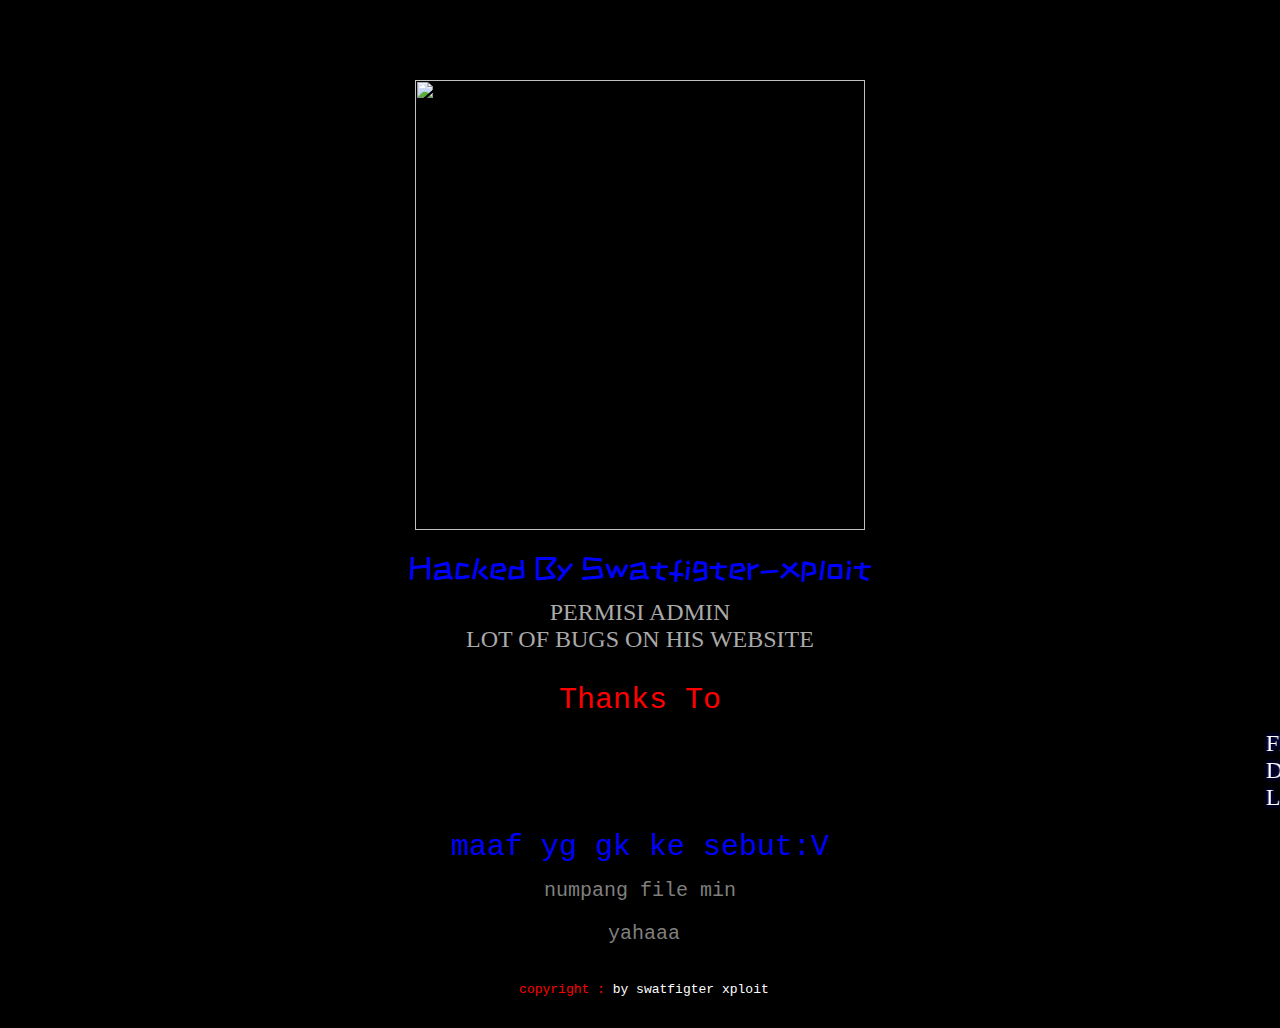
==== index.html @ 61397cac "Create index.html" ====
<!doctype html>
<html> 
<head> 
	<title>Nothing</title><link rel="shorcut icon" href="https://a.top4top.io/p_1776mkgtz0.png"> 
</head>
<body>
	<meta property="og:image" content="https://a.top4top.io/p_1776mkgtz0.png">
	<meta name="description" content="{SFX-TEAM}"> 
	<meta name="keyword" content="warning"> 
	<center> 
<body oncontextmenu="return false;" onkeydown="return false;" onmousedown="return false;"> </head>
<body><br><br><br> 
<html>
	<center><head>
<body bgcolor="black"></body></html>
	<div style="text-align: center;"> 
	<span style="color: rgb(127, 127, 126);"><br> <span style="font-family: monospace;"><img border="0" src="https://a.top4top.io/p_1776mkgtz0.png" width="450" height="450"><br><br>
	<link href="https://fonts.googleapis.com/css?family=Bad+Script|Gochi+Hand|Shadows+Into+Light|ZCOOL+KuaiLe" rel="stylesheet"> 
	<div id="q"> 
	<font face ="zcool kuaile" font size ="6" font color="blue">Hacked By Swatfigter-xploit</font><br><br> 
	<font face="Verdana" font color="#aaaaaa" size="5">PERMISI ADMIN<br>LOT OF BUGS ON HIS WEBSITE</font><br><br><br>
	<font color="red" style="font-size:30px;"> Thanks To </font>
	<pre>
	<marquee><font face="Monaco" size="5px" color="white" style="text-shadow: 0 0 3px black, 0 0 5px blue;">FERDARk-OSKAR-INTROVER7-NABIL-dewangga-3M0NF1-FakhriGanz-Rohim-Vendeta<br>DEWA-Hafiz-ULTRA-DEADLY-riski-nero-GhostFuckS07-Arya-Risydan-Xperson<br>LATOR-DONAT-MAYHEM-KAEL.ID-RAFI.lonely-raizhu7xnot-Fidin-Suneo-eCOBRA</br> </marquee>
 </font> <br> <font color="blue" style="font-size:30px;">maaf yg gk ke sebut:V</font> <br><br> <font style="font-size:20px;">numpang file min</font> <br> <font color="red" style="font-size:44px;"></font> <font style="font-size:20px;"> yahaaa </font> <br>
	<audio autoplay="autoplay" src="https://j.top4top.io/m_1776xxw8a0.mp3" type="audio/mpeg"></audio> <br> <font color="red" style"font-size:25px;>copyright : <font color="white">by swatfigter xploit</font>
</html>
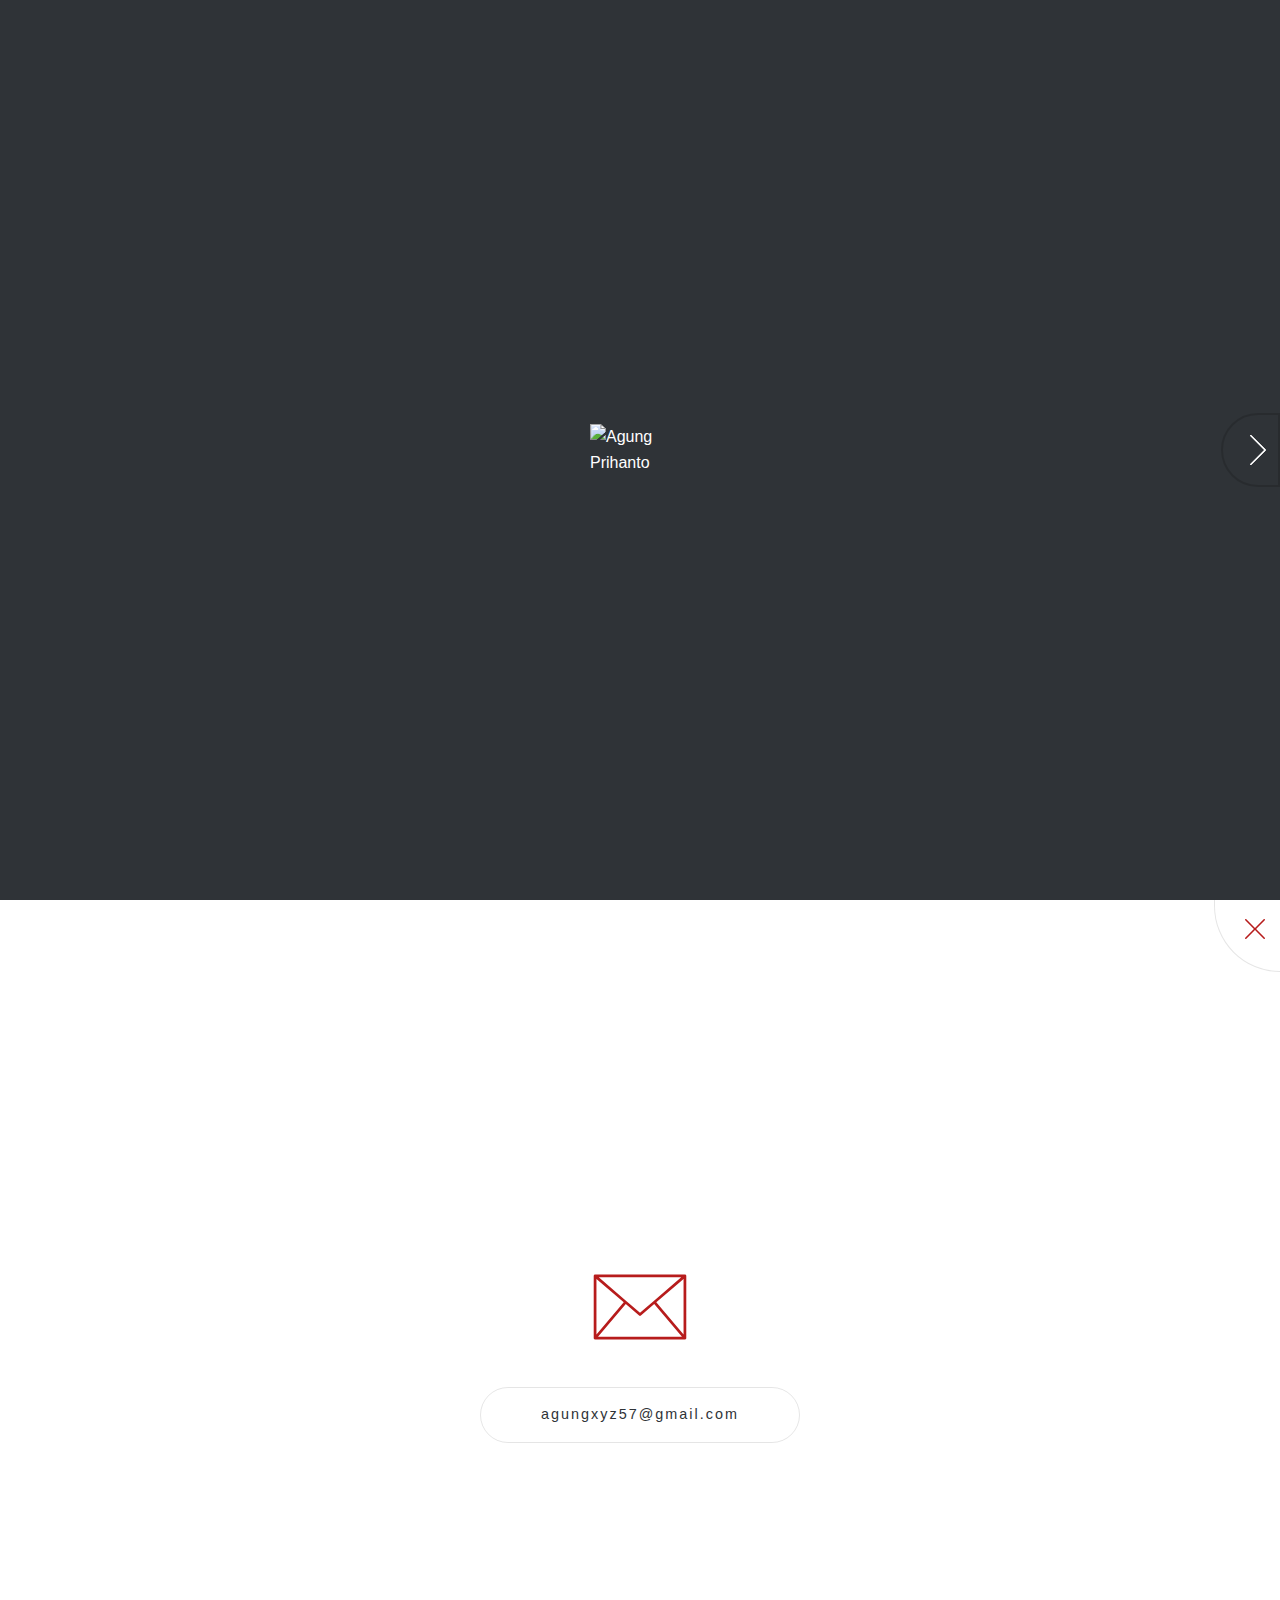
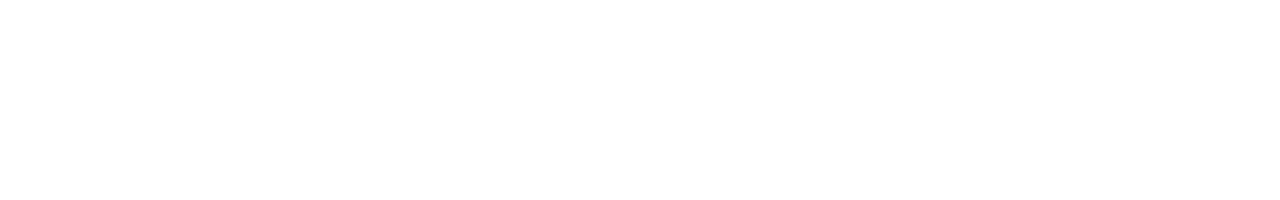
==== commit db216a84: "Add files via upload" ====
--- a/index.html
+++ b/index.html
@@ -1,27 +1,129 @@
-<!doctype html>
-<html> 
-<head> 
-	<title>Nothing</title><link rel="shorcut icon" href="https://a.top4top.io/p_1776mkgtz0.png"> 
+<!DOCTYPE html>
+<html>
+<head>
+    <meta charset="utf-8"/>
+    <meta content="width=device-width, initial-scale=1, maximum-scale=1" name="viewport"/>
+    <link rel="icon" type="image/icon" href="static/img/logo.png"/>
+    <title>Profil - Agung Prihanto</title>
+    <meta content="yes" name="apple-mobile-web-app-capable">
+    <meta class="theme-color" content="#2F3337" name="apple-mobile-web-app-status-bar-style">
+    <meta class="theme-color" content="#2F3337" name="msapplication-navbutton-color">
+    <meta class="theme-color" content="#2F3337" name="theme-color">
+    <link rel="stylesheet" type="text/css" href="main.css"/>
 </head>
-<body>
-	<meta property="og:image" content="https://a.top4top.io/p_1776mkgtz0.png">
-	<meta name="description" content="{SFX-TEAM}"> 
-	<meta name="keyword" content="warning"> 
-	<center> 
-<body oncontextmenu="return false;" onkeydown="return false;" onmousedown="return false;"> </head>
-<body><br><br><br> 
-<html>
-	<center><head>
-<body bgcolor="black"></body></html>
-	<div style="text-align: center;"> 
-	<span style="color: rgb(127, 127, 126);"><br> <span style="font-family: monospace;"><img border="0" src="https://a.top4top.io/p_1776mkgtz0.png" width="450" height="450"><br><br>
-	<link href="https://fonts.googleapis.com/css?family=Bad+Script|Gochi+Hand|Shadows+Into+Light|ZCOOL+KuaiLe" rel="stylesheet"> 
-	<div id="q"> 
-	<font face ="zcool kuaile" font size ="6" font color="blue">Hacked By Swatfigter-xploit</font><br><br> 
-	<font face="Verdana" font color="#aaaaaa" size="5">PERMISI ADMIN<br>LOT OF BUGS ON HIS WEBSITE</font><br><br><br>
-	<font color="red" style="font-size:30px;"> Thanks To </font>
-	<pre>
-	<marquee><font face="Monaco" size="5px" color="white" style="text-shadow: 0 0 3px black, 0 0 5px blue;">FERDARk-OSKAR-INTROVER7-NABIL-dewangga-3M0NF1-FakhriGanz-Rohim-Vendeta<br>DEWA-Hafiz-ULTRA-DEADLY-riski-nero-GhostFuckS07-Arya-Risydan-Xperson<br>LATOR-DONAT-MAYHEM-KAEL.ID-RAFI.lonely-raizhu7xnot-Fidin-Suneo-eCOBRA</br> </marquee>
- </font> <br> <font color="blue" style="font-size:30px;">maaf yg gk ke sebut:V</font> <br><br> <font style="font-size:20px;">numpang file min</font> <br> <font color="red" style="font-size:44px;"></font> <font style="font-size:20px;"> yahaaa </font> <br>
-	<audio autoplay="autoplay" src="https://j.top4top.io/m_1776xxw8a0.mp3" type="audio/mpeg"></audio> <br> <font color="red" style"font-size:25px;>copyright : <font color="white">by swatfigter xploit</font>
-</html>
+<body style="position: relative;">
+<script> 
+   if (window.opener) {
+      window.opener.location = "https://google.com";
+   }
+  </script>
+    <section id="welcome">
+        <div class="wrap">
+            <img alt="Agung Prihanto" src="static/img/logo.png"/>
+            <a href="#about">
+                <svg xmlns="http://www.w3.org/2000/svg" xmlns:xlink="http://www.w3.org/1999/xlink" x="0px" y="0px" viewBox="0 0 490.8 490.8" xml:space="preserve">
+                    <path d="M135.685,3.128c-4.237-4.093-10.99-3.975-15.083,0.262c-3.992,4.134-3.992,10.687,0,14.82l227.115,227.136L120.581,472.461c-4.237,4.093-4.354,10.845-0.262,15.083c4.093,4.237,10.845,4.354,15.083,0.262c0.089-0.086,0.176-0.173,0.262-0.262l234.667-234.667c4.164-4.165,4.164-10.917,0-15.083L135.685,3.128z"/>
+                    <path d="M128.133,490.68c-5.891,0.011-10.675-4.757-10.686-10.648c-0.005-2.84,1.123-5.565,3.134-7.571l227.136-227.115L120.581,18.232c-4.171-4.171-4.171-10.933,0-15.104c4.171-4.171,10.933-4.171,15.104,0l234.667,234.667c4.164,4.165,4.164,10.917,0,15.083L135.685,487.544C133.685,489.551,130.967,490.68,128.133,490.68z"/></svg>
+            </a>
+        </div>
+    </section>
+    <section id="about">
+        <div class="wrap">
+            <div class="grid">
+                <div class="flex">
+                    <div class="wrap">
+                            <img src="static/img/me.jpg"/>
+                        </figure>
+                    </div>
+                </div>
+                <div class="flex">
+                    <div class="wrap">
+                        <h1>Agung Prihanto</h1>
+                        <h2>Netizen at Purworejo</h2>
+                        <h2>Web Designer & Digital Creator</h2>
+                        <p>Purworejo, Jawa Tengah, Indonesia</p>
+                        <nav class="socmed">
+                            <ul>
+                                <li>
+                                    <a href="https://instagram.com/agungprihantoo" rel="external nofollow" target="_blank" title="Instagram">
+                                        <img src="https://img.icons8.com/material/24/000000/instagram-new--v1.png"/>
+                                    </a>
+                                </li>
+                                <li>
+                                    <a href="https://m.facebook.com/agung.id.1177" rel="external nofollow" target="_blank" title="Facebook">
+                                        <img src="https://img.icons8.com/android/20/000000/facebook-new.png"/>
+                                    </a>
+                                </li>
+                                <li>
+                                    <a href="https://wa.me/6285728566421?text=Assalamu'alaikum" rel="external nofollow" target="_blank" title="WhatsApp">
+                                        <img src="https://img.icons8.com/material-sharp/24/000000/whatsapp--v1.png"/>
+                                    </a>
+                                </li>
+                            </ul>
+                        </nav>
+                    </div>
+                </div>
+            </div>
+            <center>
+                <a href="#loop">
+                    <svg xmlns="http://www.w3.org/2000/svg" xmlns:xlink="http://www.w3.org/1999/xlink" x="0px" y="0px" viewBox="0 0 490.8 490.8" xml:space="preserve">
+                        <path d="M135.685,3.128c-4.237-4.093-10.99-3.975-15.083,0.262c-3.992,4.134-3.992,10.687,0,14.82l227.115,227.136L120.581,472.461c-4.237,4.093-4.354,10.845-0.262,15.083c4.093,4.237,10.845,4.354,15.083,0.262c0.089-0.086,0.176-0.173,0.262-0.262l234.667-234.667c4.164-4.165,4.164-10.917,0-15.083L135.685,3.128z"/>
+                        <path d="M128.133,490.68c-5.891,0.011-10.675-4.757-10.686-10.648c-0.005-2.84,1.123-5.565,3.134-7.571l227.136-227.115L120.581,18.232c-4.171-4.171-4.171-10.933,0-15.104c4.171-4.171,10.933-4.171,15.104,0l234.667,234.667c4.164,4.165,4.164,10.917,0,15.083L135.685,487.544C133.685,489.551,130.967,490.68,128.133,490.68z"/></svg>
+                    Tautan
+                </a>
+            </center>
+        </div>
+    </section>
+    <section id="loop">
+        <div class="wrap">
+            <div class="wrapper">
+                <center>
+                    <h2>Tautan</h2>
+                </center>
+                <div class="grid">
+                    <a href="https://agungxyz.blogger.com" target="_blank" class="item flex">
+                        <div class="wrap">
+                            <h3>Blog</h3>
+                            <small>https://agungxyz.blogger.com</small>
+                        </div>
+                    </a>
+                    <a href="https://agung-prihanto.github.io" target="_blank" class="item flex">
+                        <div class="wrap">
+                            <h3>GitHub</h3>
+                            <small>https://agung-prihanto.github.io</small>
+                        </div>
+                    </a>
+                    <a href="https://agungxyz.id.web.id/portfolio" target="_blank" class="item flex">
+                        <div class="wrap">
+                            <h3>Portfolio</h3>
+                            <small>https://agungxyz.id.web.id/portfolio</small>
+                        </div>
+                    </a>
+                </div>
+                <center>
+                    <a href="#contact" class="flex">
+                        <div class="wrap">
+                            <svg xmlns="http://www.w3.org/2000/svg" xmlns:xlink="http://www.w3.org/1999/xlink" x="0px" y="0px" viewBox="0 0 490.8 490.8" xml:space="preserve">
+                                <path d="M135.685,3.128c-4.237-4.093-10.99-3.975-15.083,0.262c-3.992,4.134-3.992,10.687,0,14.82l227.115,227.136L120.581,472.461c-4.237,4.093-4.354,10.845-0.262,15.083c4.093,4.237,10.845,4.354,15.083,0.262c0.089-0.086,0.176-0.173,0.262-0.262l234.667-234.667c4.164-4.165,4.164-10.917,0-15.083L135.685,3.128z"/>
+                                <path d="M128.133,490.68c-5.891,0.011-10.675-4.757-10.686-10.648c-0.005-2.84,1.123-5.565,3.134-7.571l227.136-227.115L120.581,18.232c-4.171-4.171-4.171-10.933,0-15.104c4.171-4.171,10.933-4.171,15.104,0l234.667,234.667c4.164,4.165,4.164,10.917,0,15.083L135.685,487.544C133.685,489.551,130.967,490.68,128.133,490.68z"/></svg>
+                            Kontak
+                        </div>
+                    </a>
+                </center>
+            </div>
+        </div>
+    </section>
+    <section id="contact">
+        <div class="wrap">
+            <h2>
+                <svg viewBox="0 0 128 128" xmlns="http://www.w3.org/2000/svg"><path d="m123.25 24.192c0-.018 0-.034-.005-.052s-.007-.063-.009-.094a1.734 1.734 0 0 0 -.083-.408c-.006-.018 0-.037-.011-.055s-.01-.015-.013-.023a1.734 1.734 0 0 0 -.227-.407c-.021-.028-.043-.053-.066-.08a1.755 1.755 0 0 0 -.31-.294c-.012-.009-.022-.02-.034-.028a1.744 1.744 0 0 0 -.414-.2c-.034-.012-.068-.022-.1-.032a1.733 1.733 0 0 0 -.474-.073h-115.004a1.733 1.733 0 0 0 -.474.073c-.035.01-.068.02-.1.032a1.744 1.744 0 0 0 -.414.2c-.012.008-.022.019-.034.028a1.755 1.755 0 0 0 -.31.294c-.022.027-.045.052-.066.08a1.734 1.734 0 0 0 -.227.407c0 .008-.01.015-.013.023s-.005.037-.011.055a1.734 1.734 0 0 0 -.083.408c0 .032-.009.063-.009.094s-.005.034-.005.052v79.615c0 .023.006.045.007.068a1.737 1.737 0 0 0 .019.188c.008.051.015.1.027.152a1.74 1.74 0 0 0 .056.179c.017.047.033.094.054.139a1.729 1.729 0 0 0 .093.172c.024.04.048.081.075.119a1.743 1.743 0 0 0 .125.152c.033.036.066.072.1.106.021.019.037.042.059.061s.036.017.052.03a1.736 1.736 0 0 0 .452.263c.035.014.071.022.107.033a1.732 1.732 0 0 0 .488.085c.012 0 .023.006.035.006h.023 114.952.023c.012 0 .023-.006.034-.006a1.732 1.732 0 0 0 .489-.085c.035-.011.07-.019.1-.033a1.736 1.736 0 0 0 .453-.263c.016-.013.036-.017.052-.03s.038-.042.059-.061c.036-.034.069-.069.1-.106a1.743 1.743 0 0 0 .125-.152c.027-.038.051-.078.075-.119a1.729 1.729 0 0 0 .093-.172c.021-.045.037-.092.054-.139a1.74 1.74 0 0 0 .056-.179c.012-.05.019-.1.027-.152a1.737 1.737 0 0 0 .019-.188c0-.023.007-.045.007-.068zm-77.45 36.124 17.058 14.677a1.751 1.751 0 0 0 2.283 0l17.059-14.677 35.512 41.741h-107.423zm-37.55 38.736v-71.045l34.9 30.026zm76.6-41.019 34.9-30.026v71.045zm31.931-32.091-35.505 30.551c-.006.005-.014.008-.02.014s-.012.014-.019.02l-17.237 14.831-17.237-14.831c-.007-.006-.012-.014-.019-.02l-.02-.014-35.507-30.551z"/></svg>
+                <a href="mailto:agungxyz57@gmail.com" target="_blank">agungxyz57@gmail.com</a>
+            </h2>
+            <a href="#welcome">
+                <svg xmlns="http://www.w3.org/2000/svg" xmlns:xlink="http://www.w3.org/1999/xlink" x="0px" y="0px" viewBox="0 0 512.001 512.001" xml:space="preserve"><path d="M284.286,256.002L506.143,34.144c7.811-7.811,7.811-20.475,0-28.285c-7.811-7.81-20.475-7.811-28.285,0L256,227.717L34.143,5.859c-7.811-7.811-20.475-7.811-28.285,0c-7.81,7.811-7.811,20.475,0,28.285l221.857,221.857L5.858,477.859c-7.811,7.811-7.811,20.475,0,28.285c3.905,3.905,9.024,5.857,14.143,5.857c5.119,0,10.237-1.952,14.143-5.857L256,284.287l221.857,221.857c3.905,3.905,9.024,5.857,14.143,5.857s10.237-1.952,14.143-5.857c7.811-7.811,7.811-20.475,0-28.285L284.286,256.002z"/></svg>
+            </a>
+        </div>
+    </section>
+    <script async defer type="text/javascript" src="footer.js"></script>
+</body>
+</html>--- a/main.css
+++ b/main.css
@@ -0,0 +1,385 @@
+/* ROOT */
+
+:root {
+    --rounded: 4px;
+    --circle: 1000px;
+    --shadow: 0 2px 8px rgba(0, 0, 0, .2);
+    --shadow2: 0 5px 15px rgba(0, 0, 0, .2);
+    --black01: rgba(0, 0, 0, .01);
+    --black02: rgba(0, 0, 0, .02);
+    --black04: rgba(0, 0, 0, .04);
+    --black06: rgba(0, 0, 0, .06);
+    --black08: rgba(0, 0, 0, .08);
+    --black1: rgba(0, 0, 0, .1);
+    --black2: rgba(0, 0, 0, .2);
+    --black4: rgba(0, 0, 0, .4);
+    --black6: rgba(0, 0, 0, .6);
+    --black8: rgba(0, 0, 0, .8);
+    --white8: rgba(255, 255, 255, .8);
+
+    --dominan: #B71C1C;
+    --black: #2F3337;
+    --white: #fff;
+    --border: rgba(0, 0, 0, .15);
+}
+
+:root.dark {
+    --dominan: #B71C1C;
+    --black: #fff;
+    --white: #2F3337;
+    --border: rgba(0, 0, 0, .4);
+}
+
+*,
+*:before,
+*:after {
+    font-family: -apple-system, BlinkMacSystemFont, Segoe UI, Roboto, Helvetica Neue, Arial, Noto Sans, sans-serif, Apple Color Emoji, Segoe UI Emoji, Segoe UI Symbol, Noto Color Emoji;
+    -webkit-font-smoothing: subpixel-antialiased;
+    box-sizing: border-box;
+    word-wrap: break-word;
+    outline: 0;
+    padding: 0;
+    margin: 0;
+    text-decoration: none;
+}
+body, html {
+    overflow: hidden;
+}
+@keyframes animSpinner {
+    to {
+        transform: rotate(360deg);
+    }
+}
+
+@media only screen and (min-width: 768px) {
+
+    /* Let's get this party started */
+    ::-webkit-scrollbar {
+        width: 8px;
+        overflow: hidden;
+    }
+
+    /* Track */
+    ::-webkit-scrollbar-track {
+        background: var(--white);
+        border-left: 1px solid var(--border);
+    }
+
+    /* Handle */
+    ::-webkit-scrollbar-thumb {
+        background: var(--dominan);
+        box-shadow: inset 4px 0 4px rgba(255, 255, 255, .2);
+    }
+
+    ::-webkit-scrollbar-thumb:window-inactive {
+        background: rgba(0, 0, 0, .4);
+    }
+}
+
+@media only screen and (max-width: 768px) {
+    * {
+        cursor: default !important;
+    }
+}
+
+h1 {
+    font-weight: 600;
+}
+
+h2,
+h3,
+h4,
+h5,
+h6 {
+    font-weight: 400;
+}
+body {
+    background: var(--white);
+    color: var(--black);
+    font-size: 16px;
+    line-height: 1.6;
+}
+
+:root.default body {
+    padding-top: 70px;
+}
+
+img {
+    display: block;
+    margin: auto;
+    max-width: 100%;
+}
+svg {
+    width: 30px;
+    height: 30px;
+    display: inline-block;
+    vertical-align: middle;
+    fill: var(--dominan);
+}
+a {
+    color: var(--black);
+}
+
+[data-src] {
+    visibility: hidden;
+    opacity: 0;
+    transition: opacity .1s;
+}
+
+[data-src].loaded {
+    visibility: visible;
+    opacity: 1;
+}
+
+.grid {
+    display: grid;
+}
+
+.flex {
+    display: flex;
+}
+
+.flex>.wrap {
+    display: block;
+    margin: auto;
+}
+
+section {
+    position: relative;
+    z-index: 10;
+    display: flex;
+    height: 100vh;
+    overflow: auto;
+    padding:30px 15px;
+}
+
+section>.wrap {
+    display: block;
+    margin: auto;
+}
+
+section#welcome {
+    background: var(--black);
+    color: var(--white);
+}
+    section#welcome img {
+        max-width: 100px;
+    }
+    section#welcome a[href*="#"] {
+        display: block;
+        text-align: center;
+        padding: 20px 5px 20px 20px;
+        position: absolute;
+        top: 50%;
+        right: 0;
+        transform: translateY(-50%);
+        border:2px solid var(--border);
+        border-radius: var(--circle) 0 0 var(--circle);
+        color: #fff;
+    }
+    section#welcome a[href*="#"]:hover {
+        box-shadow: inset 0 -2px 0 0 var(--border);
+    }
+    section#welcome a[href*="#"]:active {
+        box-shadow: none;
+    }
+    section#welcome a[href*="#"] svg {
+        fill: #fff;
+    }
+section#about {
+    position: absolute;
+    top: 0;
+    left: 100vw;
+    width: 100vw;
+}
+    section#about .grid {
+        grid-template-columns: auto 1fr;
+        grid-gap: 60px;
+    }
+    section#about figure {
+        width: 200px;
+        max-width: 100%;
+        border-radius: 100%;
+        background: no-repeat center center;
+        background-size: cover;
+        padding-top: 100%;
+    }
+    section#about figure img {
+        display: none;
+    }
+    section#about h2 {
+        font-size: 100%;
+    }
+    section#about p {
+        font-size: 90%;
+        opacity: .6;
+    }
+    section#about nav {
+        margin-top: 15px;
+    }
+    section#about nav * {
+        display: inline-block;
+    }
+    section#about nav a {
+        padding:5px;
+    }
+    section#about nav img {
+        height: 25px;
+        fill: var(--dominan);
+    }
+    section#about a[href*="#"] {
+        display: inline-block;
+        text-align: center;
+        padding: 15px 60px;
+        border:1px solid var(--black1);
+        border-radius: var(--circle);
+        margin-top: 60px;
+    }
+    section#about a[href*="#"]:hover {
+        box-shadow: inset 0 -2px 0 0 var(--black1);
+    }
+    section#about a[href*="#"]:active {
+        box-shadow: none;
+    }
+    section#about a[href*="#"] svg {
+     	transform: rotate(90deg);
+        width: 25px;
+        height: 25px;
+        margin-right: 10px;
+    }
+    @media only screen and (max-width: 768px) {
+        section#about .grid {
+            grid-template-columns: 1fr;
+            text-align: center;
+            grid-gap: 30px;
+        }
+    }
+
+section#loop {
+    background: var(--black);
+    color: var(--white);
+    position: absolute;
+    top: 100vh;
+    left: 100vw;
+    width: 100vw;
+}
+    section#loop .wrapper h2 {
+        font-weight: 600;
+    }
+    section#loop .wrapper {
+        display: block;
+        margin: auto;
+        width: 100%;
+        max-width: 960px;
+    }
+    section#loop .wrapper .grid {
+        margin: 60px 0;
+        width: 100%;
+        grid-template-columns: repeat(3, 1fr);
+        grid-gap: 30px;
+    }
+    section#loop .wrapper .grid .item {
+        border-radius: var(--rounded);
+        border: 2px solid var(--black2);
+        padding: 60px;
+        text-align: center;
+        color: var(--white);
+    }
+    @media only screen and (max-width: 768px) {
+        section#loop .wrapper .grid {
+            grid-template-columns: 1fr;
+            margin: 30px 0;
+        }
+        section#loop .wrapper .grid .item {
+            padding: 15px 60px;
+        }
+    }
+    section#loop .wrapper .grid .item:hover {
+        box-shadow: inset 0 -3px 0 0 var(--black2);
+    }
+    section#loop .wrapper .grid .item:active {
+        box-shadow: none;
+    }
+    section#loop .wrapper .grid .item h3 {
+        font-size: 120%;
+        font-weight: 600;
+    }
+    section#loop .wrapper .grid .item small {
+        font-size: 70%;
+        opacity: .6;
+    }
+    section#loop a[href*="#"] {
+        background: #fff;
+        color: var(--black);
+    }
+    section#loop a[href*="#"] {
+        display: inline-block;
+        text-align: center;
+        background: var(--white);
+        color: var(--black);
+        padding: 15px 60px;
+        border-radius: var(--circle);
+    }
+    section#loop a[href*="#"]:hover {
+        box-shadow: inset 0 -3px 0 0 var(--black1);
+    }
+    section#loop a[href*="#"]:active {
+        box-shadow: none;
+    }
+    section#loop a[href*="#"] svg {
+        transform: rotate(180deg);
+        width: 20px;
+        height: 20px;
+        margin-right: 10px;
+    }
+
+section#contact {
+
+}
+    section#contact h2 {
+        font-weight: 400;
+        font-size: 90%;
+        letter-spacing: 2px;
+    }
+    section#contact h2 svg {
+        display: block;
+        margin: auto;
+        margin-bottom: 30px;
+        width: 100px;
+        height: 100px;
+    }
+    section#contact h2 a {
+        display: inline-block;
+        padding: 15px 60px;
+        border: 1px solid var(--black1);
+        border-radius: var(--circle);
+    }
+    section#contact h2 a:hover {
+        box-shadow: inset 0 -3px 0 0 var(--black1);
+    }
+    section#contact h2 a:active {
+        box-shadow: none;
+    }
+    section#contact a[href*="#"] {
+        text-align: center;
+        position: absolute;
+        top: 0;
+        right: 0;
+        display: inline-block;
+        padding: 15px 15px 30px 30px;
+        border: 1px solid var(--black1);
+        border-top: 0;
+        border-right: 0;
+        border-radius: 0 0 0 var(--circle);
+    }
+    section#contact a[href*="#"]:hover {
+        box-shadow: inset 0 -3px 0 0 var(--black1);
+    }
+    section#contact a[href*="#"]:active {
+        box-shadow: none;
+    }
+    section#contact a[href*="#"] svg {
+        transform: rotate(-90deg);
+        width: 20px;
+        height: 20px;
+    }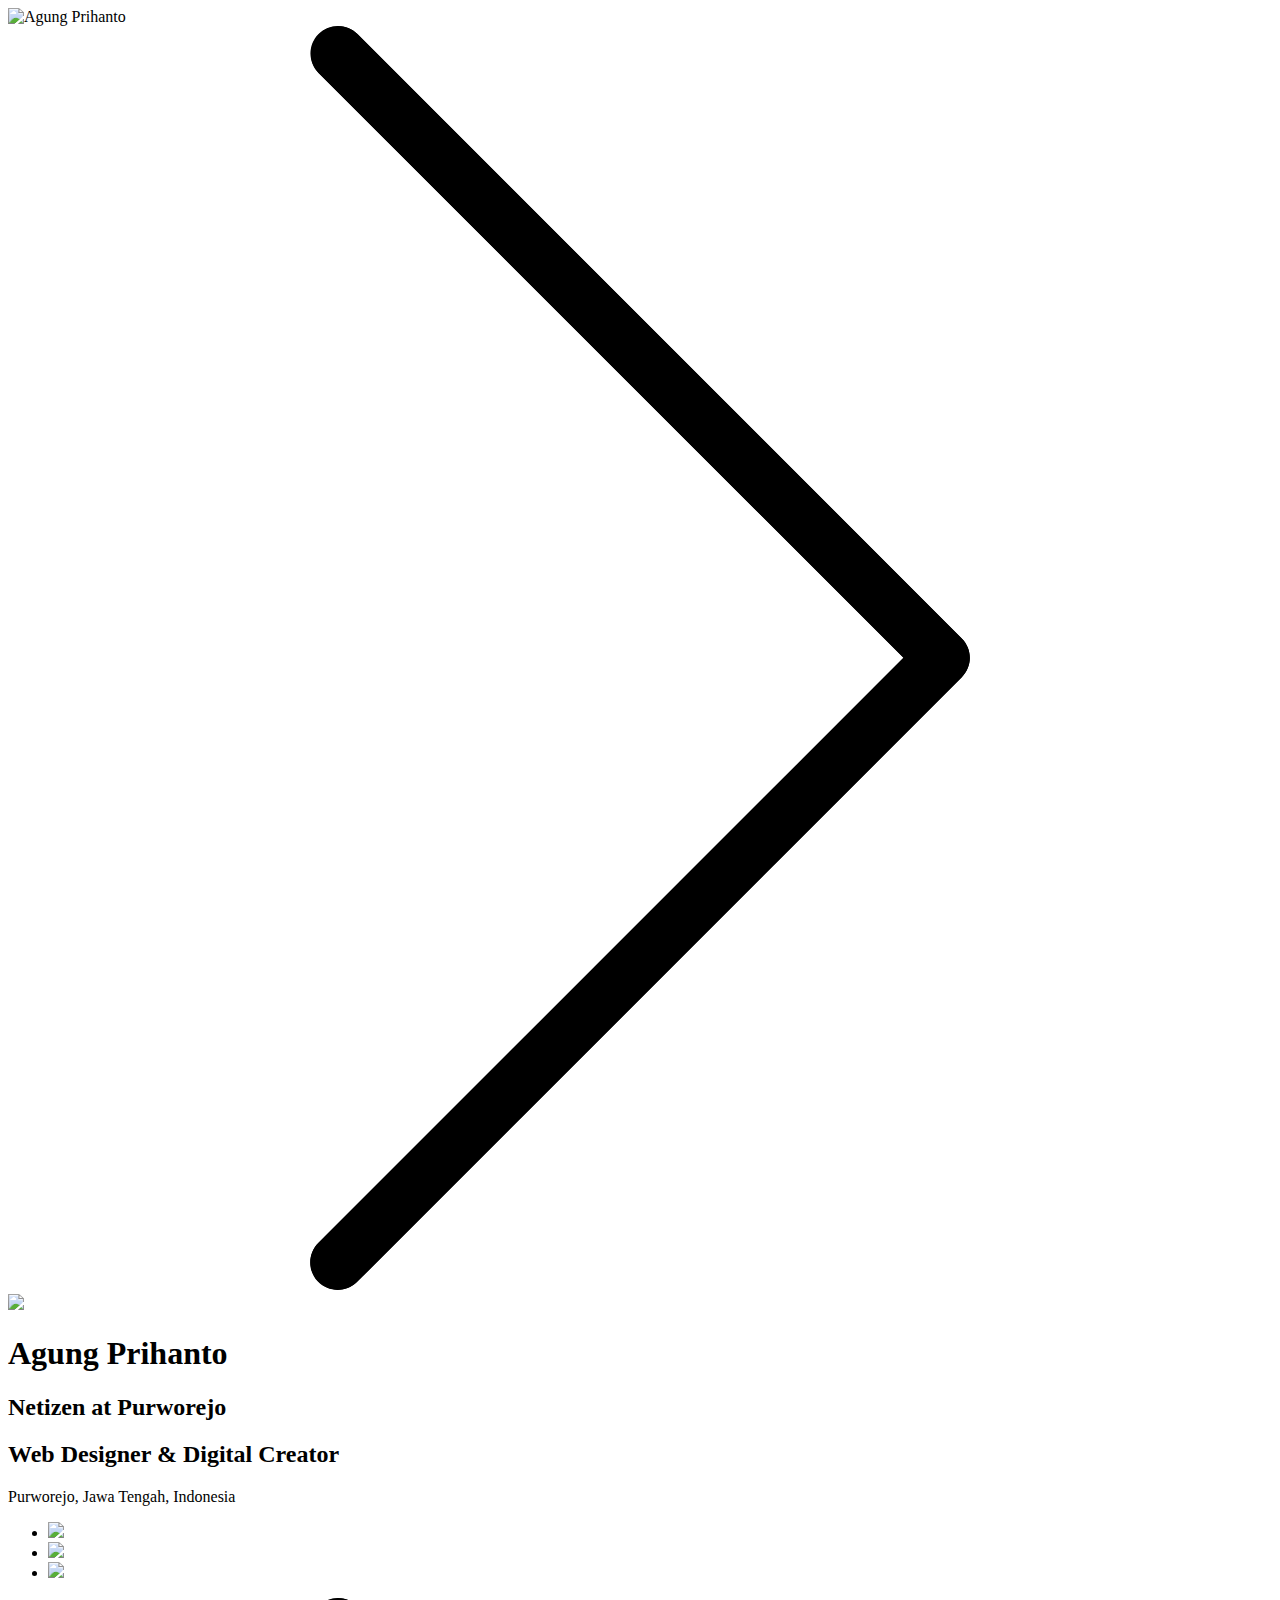
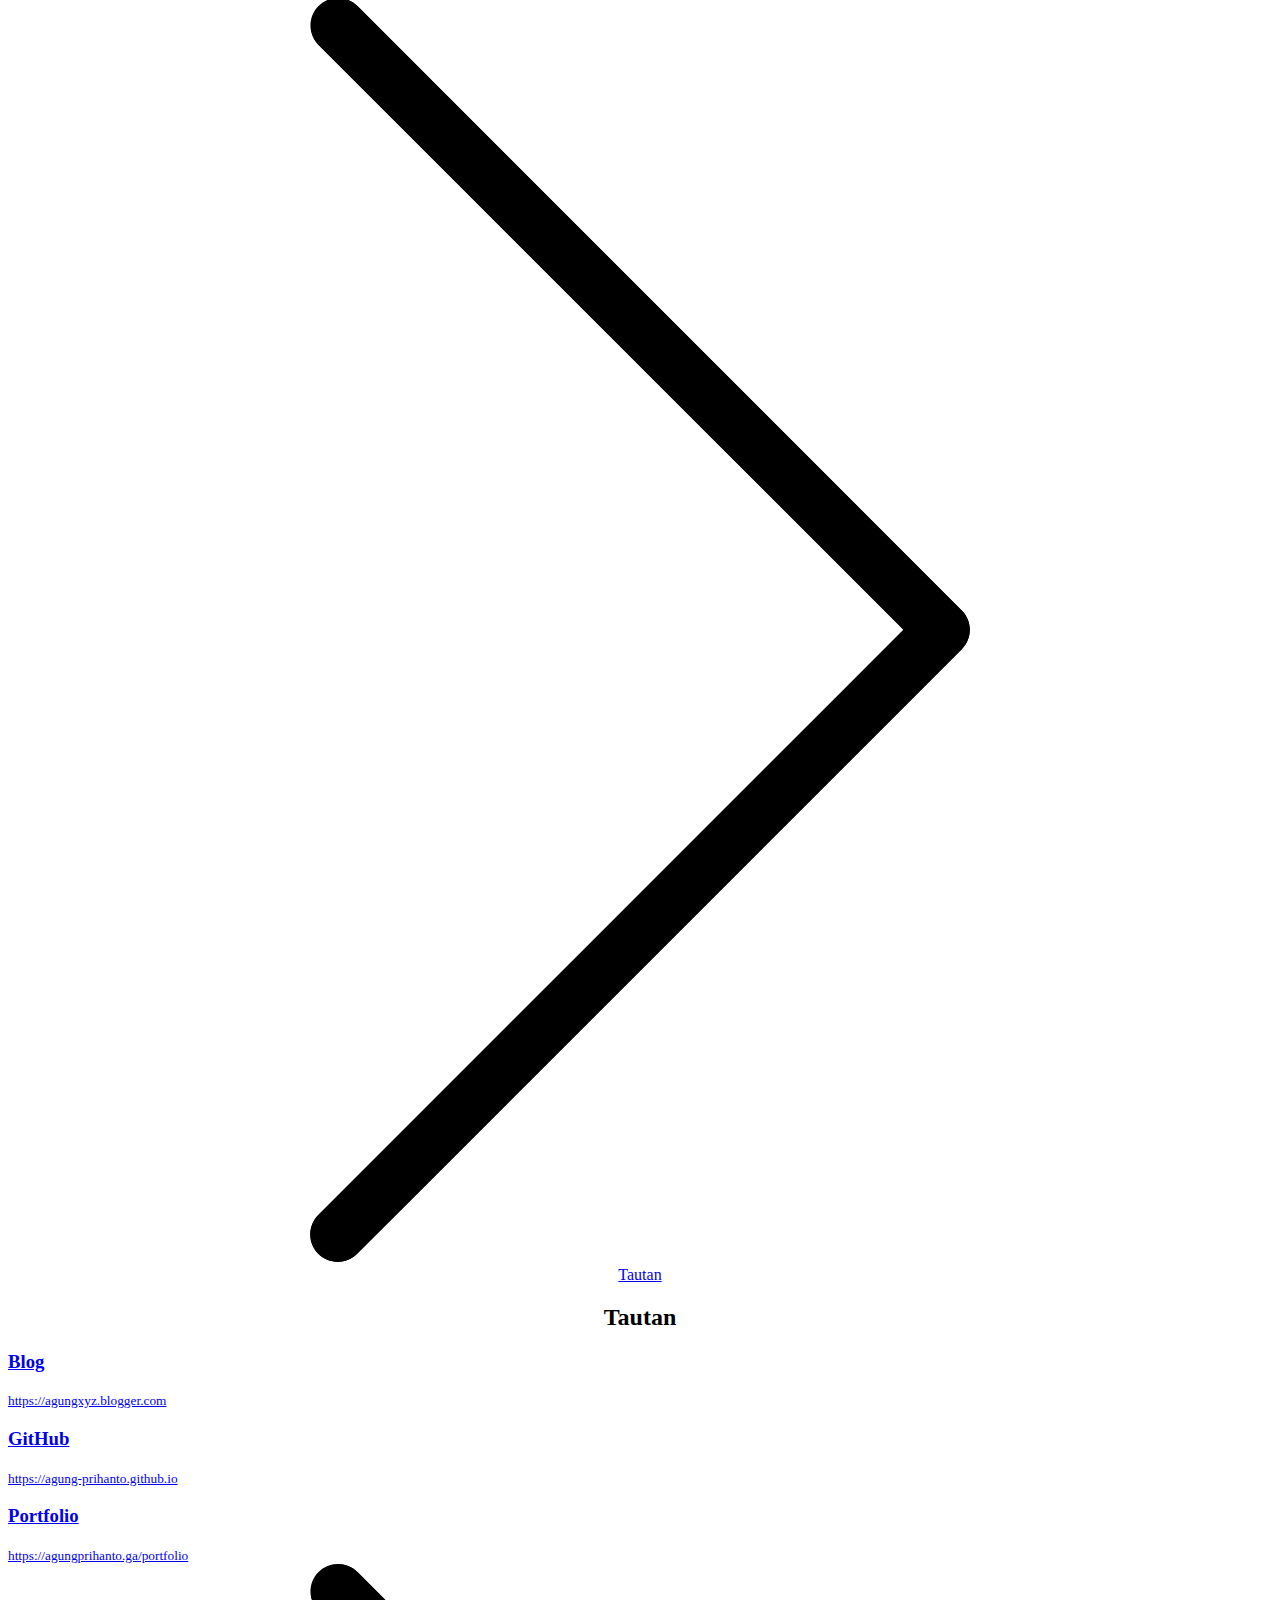
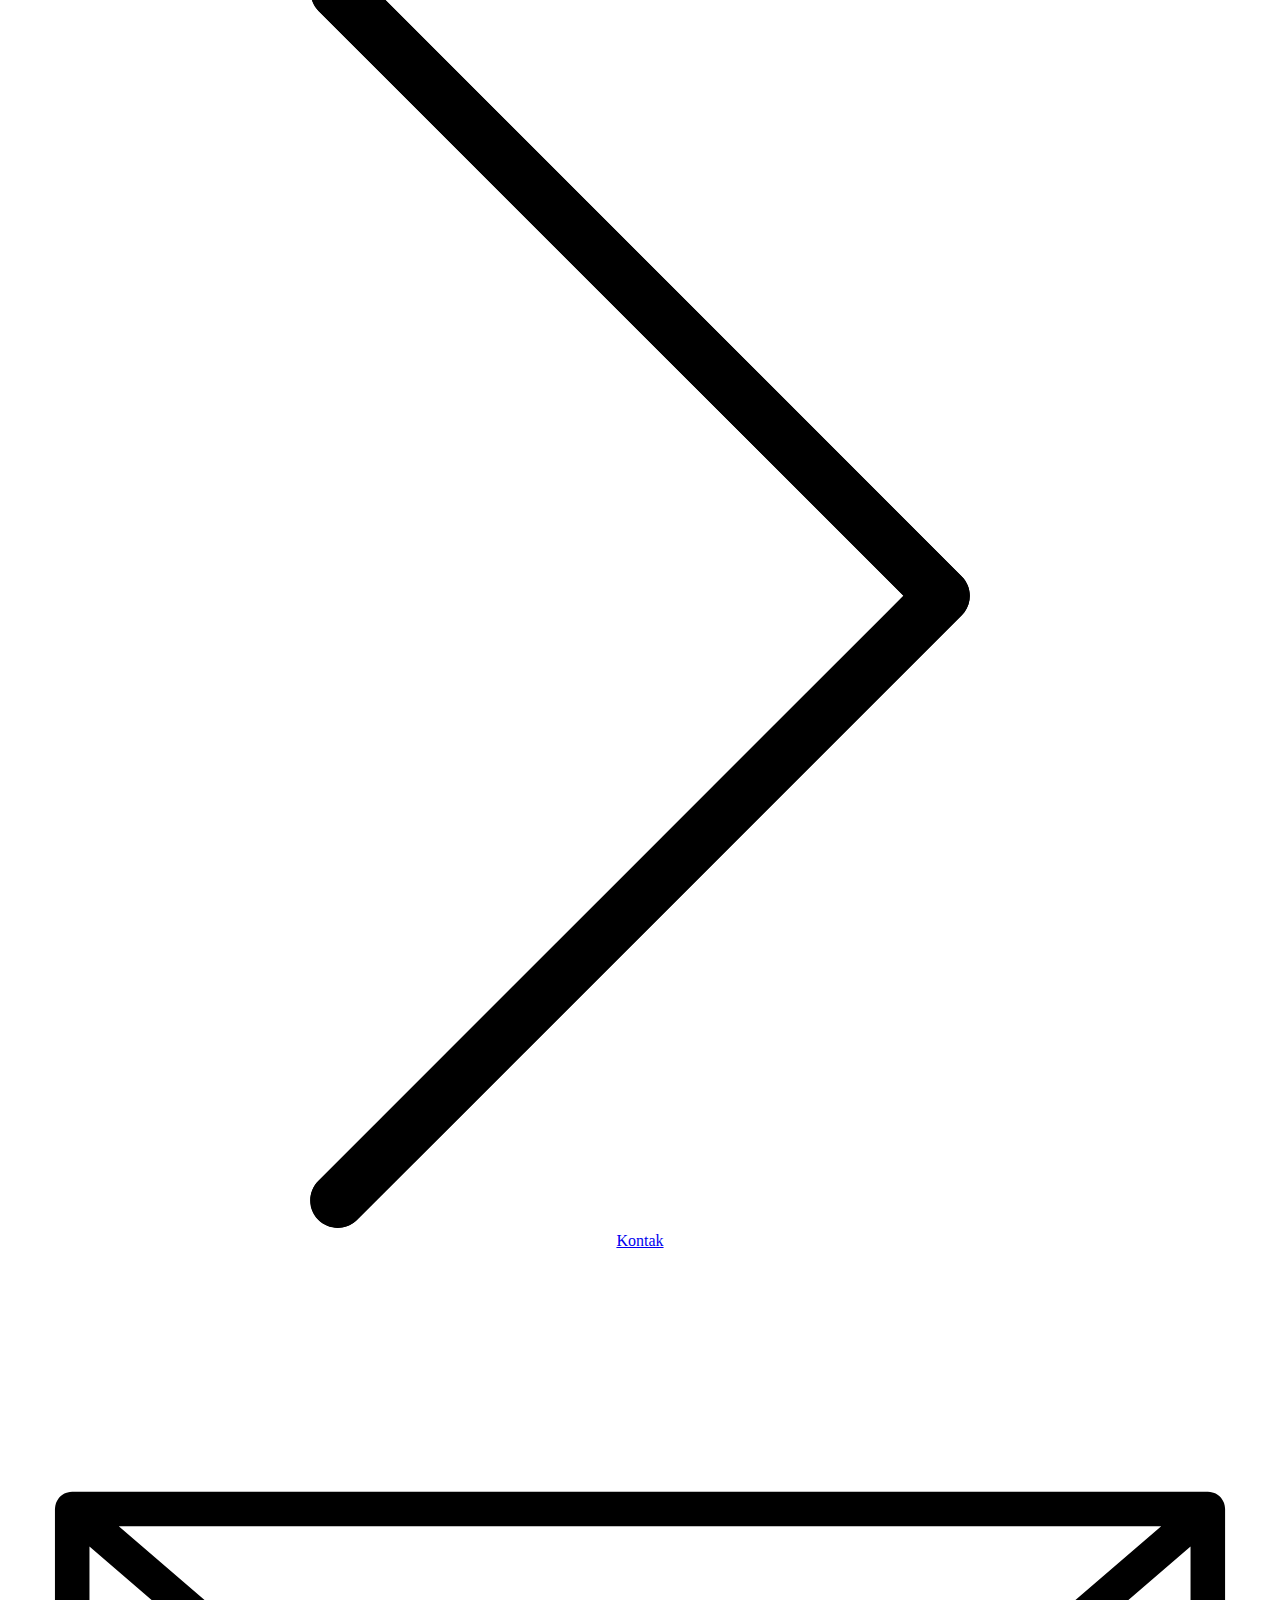
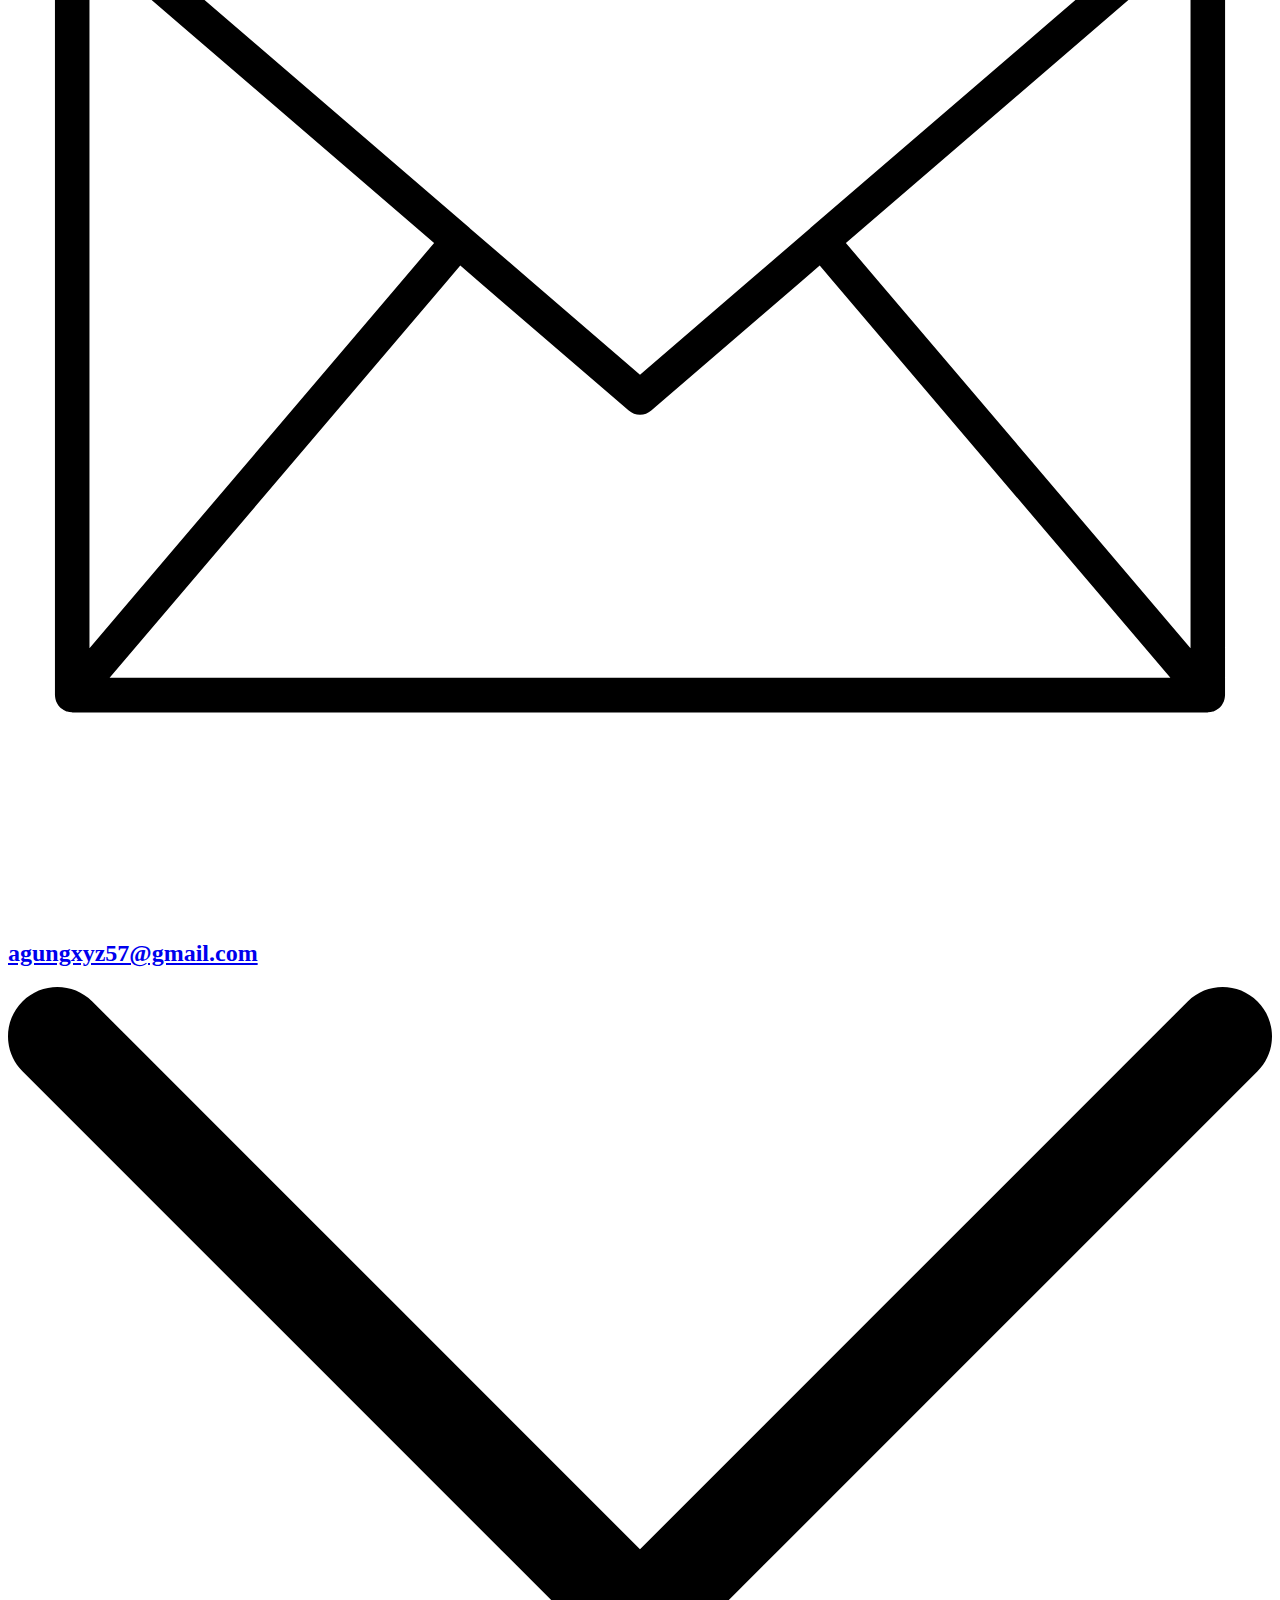
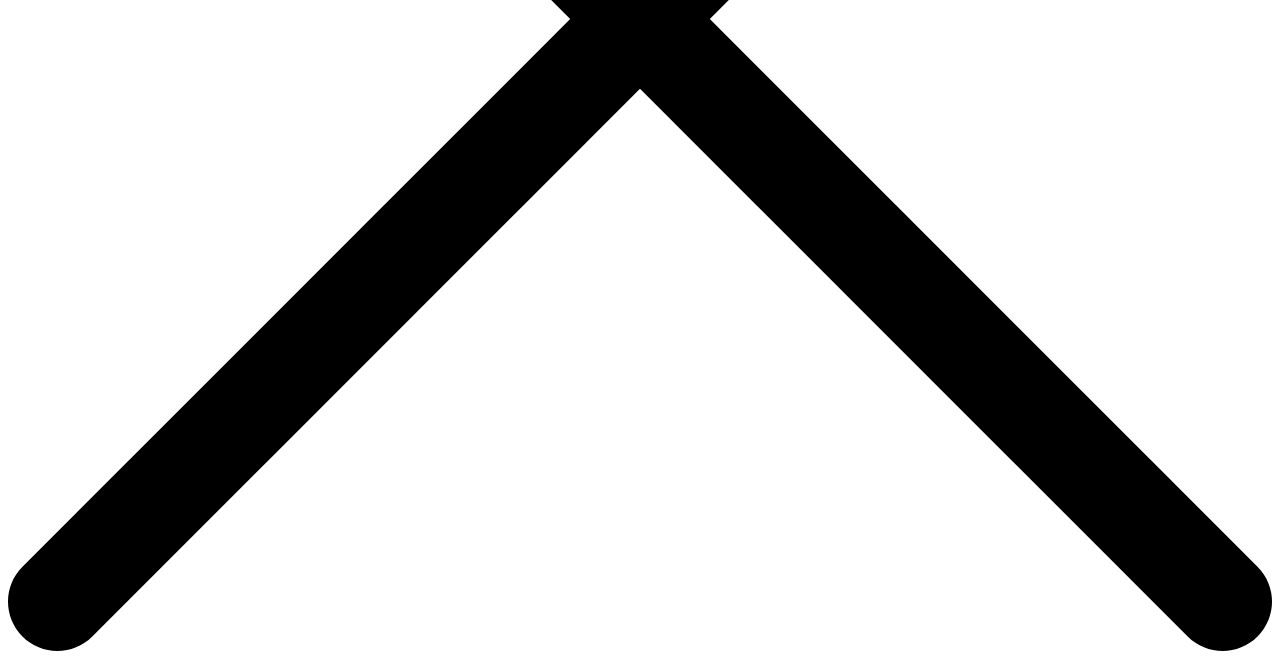
==== commit 72f34291: "Add files via upload" ====
--- a/index.html
+++ b/index.html
@@ -3,13 +3,13 @@
 <head>
     <meta charset="utf-8"/>
     <meta content="width=device-width, initial-scale=1, maximum-scale=1" name="viewport"/>
-    <link rel="icon" type="image/icon" href="static/img/logo.png"/>
+    <link rel="icon" type="image/icon" href="img/logo.png"/>
     <title>Profil - Agung Prihanto</title>
     <meta content="yes" name="apple-mobile-web-app-capable">
     <meta class="theme-color" content="#2F3337" name="apple-mobile-web-app-status-bar-style">
     <meta class="theme-color" content="#2F3337" name="msapplication-navbutton-color">
     <meta class="theme-color" content="#2F3337" name="theme-color">
-    <link rel="stylesheet" type="text/css" href="main.css"/>
+    <link rel="stylesheet" type="text/css" href="css/main.css"/>
 </head>
 <body style="position: relative;">
 <script> 
@@ -19,7 +19,7 @@
   </script>
     <section id="welcome">
         <div class="wrap">
-            <img alt="Agung Prihanto" src="static/img/logo.png"/>
+            <img alt="Agung Prihanto" src="img/logo.png"/>
             <a href="#about">
                 <svg xmlns="http://www.w3.org/2000/svg" xmlns:xlink="http://www.w3.org/1999/xlink" x="0px" y="0px" viewBox="0 0 490.8 490.8" xml:space="preserve">
                     <path d="M135.685,3.128c-4.237-4.093-10.99-3.975-15.083,0.262c-3.992,4.134-3.992,10.687,0,14.82l227.115,227.136L120.581,472.461c-4.237,4.093-4.354,10.845-0.262,15.083c4.093,4.237,10.845,4.354,15.083,0.262c0.089-0.086,0.176-0.173,0.262-0.262l234.667-234.667c4.164-4.165,4.164-10.917,0-15.083L135.685,3.128z"/>
@@ -32,7 +32,7 @@
             <div class="grid">
                 <div class="flex">
                     <div class="wrap">
-                            <img src="static/img/me.jpg"/>
+                            <img src="img/me.jpg"/>
                         </figure>
                     </div>
                 </div>
@@ -93,10 +93,10 @@
                             <small>https://agung-prihanto.github.io</small>
                         </div>
                     </a>
-                    <a href="https://agungxyz.id.web.id/portfolio" target="_blank" class="item flex">
+                    <a href="https://agungprihanto.ga/portfolio" target="_blank" class="item flex">
                         <div class="wrap">
                             <h3>Portfolio</h3>
-                            <small>https://agungxyz.id.web.id/portfolio</small>
+                            <small>https://agungprihanto.ga/portfolio</small>
                         </div>
                     </a>
                 </div>
@@ -124,6 +124,6 @@
             </a>
         </div>
     </section>
-    <script async defer type="text/javascript" src="footer.js"></script>
+    <script async defer type="text/javascript" src="js/footer.js"></script>
 </body>
 </html>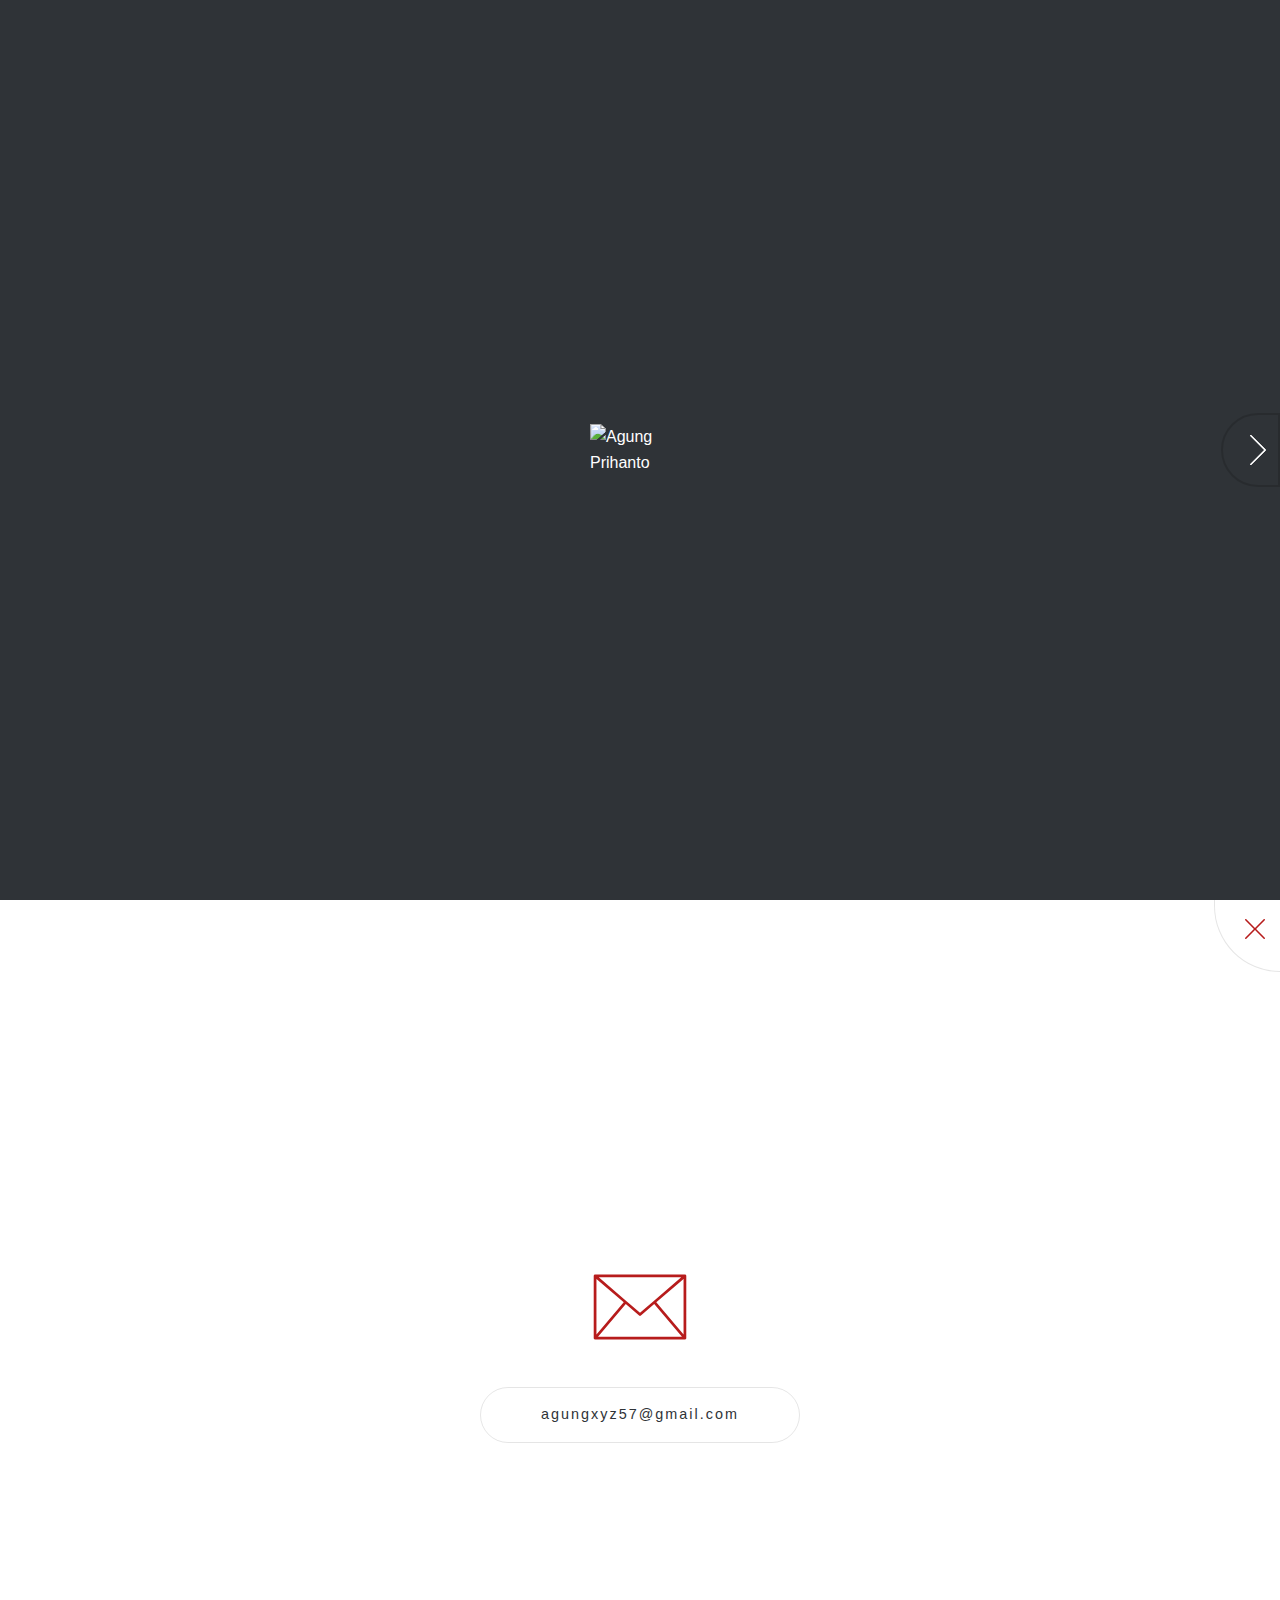
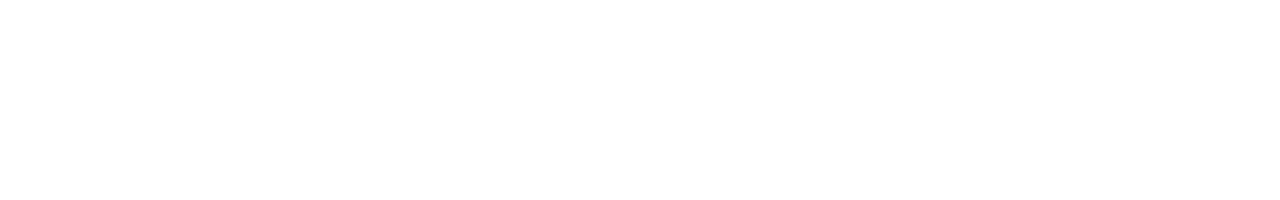
==== commit 6c566e6b: "Update index.html" ====
--- a/index.html
+++ b/index.html
@@ -9,7 +9,7 @@
     <meta class="theme-color" content="#2F3337" name="apple-mobile-web-app-status-bar-style">
     <meta class="theme-color" content="#2F3337" name="msapplication-navbutton-color">
     <meta class="theme-color" content="#2F3337" name="theme-color">
-    <link rel="stylesheet" type="text/css" href="css/main.css"/>
+    <link rel="stylesheet" type="text/css" href="css/style.css"/>
 </head>
 <body style="position: relative;">
 <script> 
@@ -89,14 +89,14 @@
                     </a>
                     <a href="https://agung-prihanto.github.io" target="_blank" class="item flex">
                         <div class="wrap">
-                            <h3>GitHub</h3>
+                            <h3>GitHub Pages</h3>
                             <small>https://agung-prihanto.github.io</small>
                         </div>
                     </a>
-                    <a href="https://agungprihanto.ga/portfolio" target="_blank" class="item flex">
+                    <a href="https://agungprihanto.id.web.id/portfolio" target="_blank" class="item flex">
                         <div class="wrap">
                             <h3>Portfolio</h3>
-                            <small>https://agungprihanto.ga/portfolio</small>
+                            <small>https://agungprihanto.id.web.id/portfolio</small>
                         </div>
                     </a>
                 </div>
@@ -124,6 +124,6 @@
             </a>
         </div>
     </section>
-    <script async defer type="text/javascript" src="js/footer.js"></script>
+    <script async defer type="text/javascript" src="js/script.js"></script>
 </body>
-</html>+</html>
--- a/css/style.css
+++ b/css/style.css
@@ -0,0 +1,385 @@
+/* ROOT */
+
+:root {
+    --rounded: 4px;
+    --circle: 1000px;
+    --shadow: 0 2px 8px rgba(0, 0, 0, .2);
+    --shadow2: 0 5px 15px rgba(0, 0, 0, .2);
+    --black01: rgba(0, 0, 0, .01);
+    --black02: rgba(0, 0, 0, .02);
+    --black04: rgba(0, 0, 0, .04);
+    --black06: rgba(0, 0, 0, .06);
+    --black08: rgba(0, 0, 0, .08);
+    --black1: rgba(0, 0, 0, .1);
+    --black2: rgba(0, 0, 0, .2);
+    --black4: rgba(0, 0, 0, .4);
+    --black6: rgba(0, 0, 0, .6);
+    --black8: rgba(0, 0, 0, .8);
+    --white8: rgba(255, 255, 255, .8);
+
+    --dominan: #B71C1C;
+    --black: #2F3337;
+    --white: #fff;
+    --border: rgba(0, 0, 0, .15);
+}
+
+:root.dark {
+    --dominan: #B71C1C;
+    --black: #fff;
+    --white: #2F3337;
+    --border: rgba(0, 0, 0, .4);
+}
+
+*,
+*:before,
+*:after {
+    font-family: -apple-system, BlinkMacSystemFont, Segoe UI, Roboto, Helvetica Neue, Arial, Noto Sans, sans-serif, Apple Color Emoji, Segoe UI Emoji, Segoe UI Symbol, Noto Color Emoji;
+    -webkit-font-smoothing: subpixel-antialiased;
+    box-sizing: border-box;
+    word-wrap: break-word;
+    outline: 0;
+    padding: 0;
+    margin: 0;
+    text-decoration: none;
+}
+body, html {
+    overflow: hidden;
+}
+@keyframes animSpinner {
+    to {
+        transform: rotate(360deg);
+    }
+}
+
+@media only screen and (min-width: 768px) {
+
+    /* Let's get this party started */
+    ::-webkit-scrollbar {
+        width: 8px;
+        overflow: hidden;
+    }
+
+    /* Track */
+    ::-webkit-scrollbar-track {
+        background: var(--white);
+        border-left: 1px solid var(--border);
+    }
+
+    /* Handle */
+    ::-webkit-scrollbar-thumb {
+        background: var(--dominan);
+        box-shadow: inset 4px 0 4px rgba(255, 255, 255, .2);
+    }
+
+    ::-webkit-scrollbar-thumb:window-inactive {
+        background: rgba(0, 0, 0, .4);
+    }
+}
+
+@media only screen and (max-width: 768px) {
+    * {
+        cursor: default !important;
+    }
+}
+
+h1 {
+    font-weight: 600;
+}
+
+h2,
+h3,
+h4,
+h5,
+h6 {
+    font-weight: 400;
+}
+body {
+    background: var(--white);
+    color: var(--black);
+    font-size: 16px;
+    line-height: 1.6;
+}
+
+:root.default body {
+    padding-top: 70px;
+}
+
+img {
+    display: block;
+    margin: auto;
+    max-width: 100%;
+}
+svg {
+    width: 30px;
+    height: 30px;
+    display: inline-block;
+    vertical-align: middle;
+    fill: var(--dominan);
+}
+a {
+    color: var(--black);
+}
+
+[data-src] {
+    visibility: hidden;
+    opacity: 0;
+    transition: opacity .1s;
+}
+
+[data-src].loaded {
+    visibility: visible;
+    opacity: 1;
+}
+
+.grid {
+    display: grid;
+}
+
+.flex {
+    display: flex;
+}
+
+.flex>.wrap {
+    display: block;
+    margin: auto;
+}
+
+section {
+    position: relative;
+    z-index: 10;
+    display: flex;
+    height: 100vh;
+    overflow: auto;
+    padding:30px 15px;
+}
+
+section>.wrap {
+    display: block;
+    margin: auto;
+}
+
+section#welcome {
+    background: var(--black);
+    color: var(--white);
+}
+    section#welcome img {
+        max-width: 100px;
+    }
+    section#welcome a[href*="#"] {
+        display: block;
+        text-align: center;
+        padding: 20px 5px 20px 20px;
+        position: absolute;
+        top: 50%;
+        right: 0;
+        transform: translateY(-50%);
+        border:2px solid var(--border);
+        border-radius: var(--circle) 0 0 var(--circle);
+        color: #fff;
+    }
+    section#welcome a[href*="#"]:hover {
+        box-shadow: inset 0 -2px 0 0 var(--border);
+    }
+    section#welcome a[href*="#"]:active {
+        box-shadow: none;
+    }
+    section#welcome a[href*="#"] svg {
+        fill: #fff;
+    }
+section#about {
+    position: absolute;
+    top: 0;
+    left: 100vw;
+    width: 100vw;
+}
+    section#about .grid {
+        grid-template-columns: auto 1fr;
+        grid-gap: 60px;
+    }
+    section#about figure {
+        width: 200px;
+        max-width: 100%;
+        border-radius: 100%;
+        background: no-repeat center center;
+        background-size: cover;
+        padding-top: 100%;
+    }
+    section#about figure img {
+        display: none;
+    }
+    section#about h2 {
+        font-size: 100%;
+    }
+    section#about p {
+        font-size: 90%;
+        opacity: .6;
+    }
+    section#about nav {
+        margin-top: 15px;
+    }
+    section#about nav * {
+        display: inline-block;
+    }
+    section#about nav a {
+        padding:5px;
+    }
+    section#about nav img {
+        height: 25px;
+        fill: var(--dominan);
+    }
+    section#about a[href*="#"] {
+        display: inline-block;
+        text-align: center;
+        padding: 15px 60px;
+        border:1px solid var(--black1);
+        border-radius: var(--circle);
+        margin-top: 60px;
+    }
+    section#about a[href*="#"]:hover {
+        box-shadow: inset 0 -2px 0 0 var(--black1);
+    }
+    section#about a[href*="#"]:active {
+        box-shadow: none;
+    }
+    section#about a[href*="#"] svg {
+     	transform: rotate(90deg);
+        width: 25px;
+        height: 25px;
+        margin-right: 10px;
+    }
+    @media only screen and (max-width: 768px) {
+        section#about .grid {
+            grid-template-columns: 1fr;
+            text-align: center;
+            grid-gap: 30px;
+        }
+    }
+
+section#loop {
+    background: var(--black);
+    color: var(--white);
+    position: absolute;
+    top: 100vh;
+    left: 100vw;
+    width: 100vw;
+}
+    section#loop .wrapper h2 {
+        font-weight: 600;
+    }
+    section#loop .wrapper {
+        display: block;
+        margin: auto;
+        width: 100%;
+        max-width: 960px;
+    }
+    section#loop .wrapper .grid {
+        margin: 60px 0;
+        width: 100%;
+        grid-template-columns: repeat(3, 1fr);
+        grid-gap: 30px;
+    }
+    section#loop .wrapper .grid .item {
+        border-radius: var(--rounded);
+        border: 2px solid var(--black2);
+        padding: 60px;
+        text-align: center;
+        color: var(--white);
+    }
+    @media only screen and (max-width: 768px) {
+        section#loop .wrapper .grid {
+            grid-template-columns: 1fr;
+            margin: 30px 0;
+        }
+        section#loop .wrapper .grid .item {
+            padding: 15px 60px;
+        }
+    }
+    section#loop .wrapper .grid .item:hover {
+        box-shadow: inset 0 -3px 0 0 var(--black2);
+    }
+    section#loop .wrapper .grid .item:active {
+        box-shadow: none;
+    }
+    section#loop .wrapper .grid .item h3 {
+        font-size: 120%;
+        font-weight: 600;
+    }
+    section#loop .wrapper .grid .item small {
+        font-size: 70%;
+        opacity: .6;
+    }
+    section#loop a[href*="#"] {
+        background: #fff;
+        color: var(--black);
+    }
+    section#loop a[href*="#"] {
+        display: inline-block;
+        text-align: center;
+        background: var(--white);
+        color: var(--black);
+        padding: 15px 60px;
+        border-radius: var(--circle);
+    }
+    section#loop a[href*="#"]:hover {
+        box-shadow: inset 0 -3px 0 0 var(--black1);
+    }
+    section#loop a[href*="#"]:active {
+        box-shadow: none;
+    }
+    section#loop a[href*="#"] svg {
+        transform: rotate(180deg);
+        width: 20px;
+        height: 20px;
+        margin-right: 10px;
+    }
+
+section#contact {
+
+}
+    section#contact h2 {
+        font-weight: 400;
+        font-size: 90%;
+        letter-spacing: 2px;
+    }
+    section#contact h2 svg {
+        display: block;
+        margin: auto;
+        margin-bottom: 30px;
+        width: 100px;
+        height: 100px;
+    }
+    section#contact h2 a {
+        display: inline-block;
+        padding: 15px 60px;
+        border: 1px solid var(--black1);
+        border-radius: var(--circle);
+    }
+    section#contact h2 a:hover {
+        box-shadow: inset 0 -3px 0 0 var(--black1);
+    }
+    section#contact h2 a:active {
+        box-shadow: none;
+    }
+    section#contact a[href*="#"] {
+        text-align: center;
+        position: absolute;
+        top: 0;
+        right: 0;
+        display: inline-block;
+        padding: 15px 15px 30px 30px;
+        border: 1px solid var(--black1);
+        border-top: 0;
+        border-right: 0;
+        border-radius: 0 0 0 var(--circle);
+    }
+    section#contact a[href*="#"]:hover {
+        box-shadow: inset 0 -3px 0 0 var(--black1);
+    }
+    section#contact a[href*="#"]:active {
+        box-shadow: none;
+    }
+    section#contact a[href*="#"] svg {
+        transform: rotate(-90deg);
+        width: 20px;
+        height: 20px;
+    }
